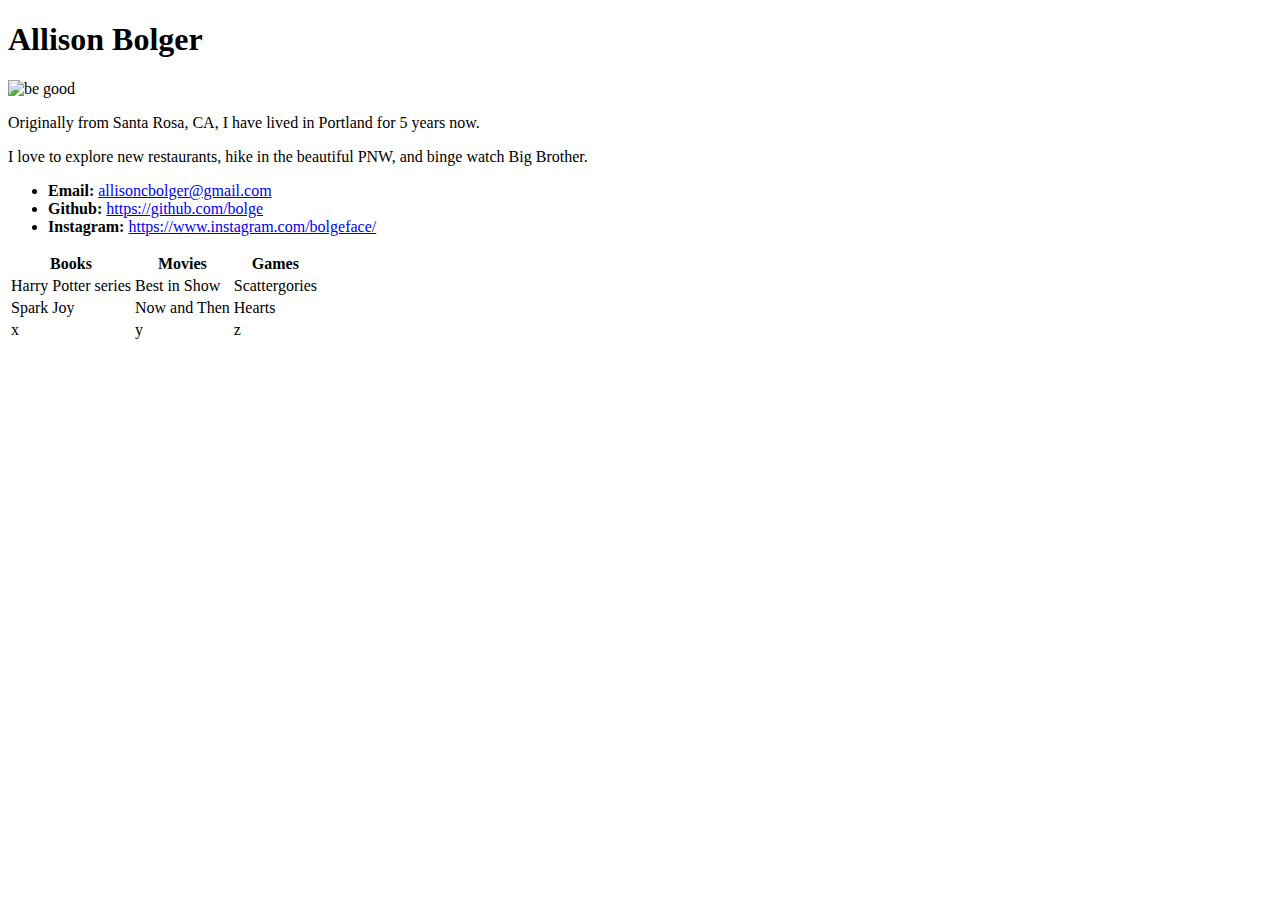
==== index.html @ fe7634ce "initial commit" ====
<!DOCTYPE html>
<html lang="en-us">
<head>
  <meta charset="UTF-8">
  <title>Activity 1: Basic HTML Bio</title>
</head>

<body>

  <h1>Allison Bolger</h1>

  <img src="https://i2.wp.com/metro.co.uk/wp-content/uploads/2013/08/ay102463260film-e-t-the-ex.jpg?quality=90&strip=all&zoom=1&resize=644%2C415" alt="be good">

  <p>Originally from Santa Rosa, CA, I have lived in Portland for 5 years now.</p>
  <p>I love to explore new restaurants, hike in the beautiful PNW, and binge watch Big Brother.</p>

  <ul>
    <li><strong>Email:</strong> <a href="#">allisoncbolger@gmail.com</a></li>
    <li><strong>Github:</strong> <a href="#">https://github.com/bolge</a></li>
    <li><strong>Instagram:</strong> <a href="#">https://www.instagram.com/bolgeface/</a></li>
  </ul>

  <table>
    <tr>
      <th>Books</th>
      <th>Movies</th>
      <th>Games</th>
    </tr>
    <tr>
      <td>Harry Potter series</td>
      <td>Best in Show</td>
      <td>Scattergories</td>
    </tr>
    <tr>
      <td>Spark Joy</td>
      <td>Now and Then</td>
      <td>Hearts</td>
    </tr>
    <tr>
      <td>x</td>
      <td>y</td>
      <td>z</td>
    </tr>
  </table>

</body>

</html>
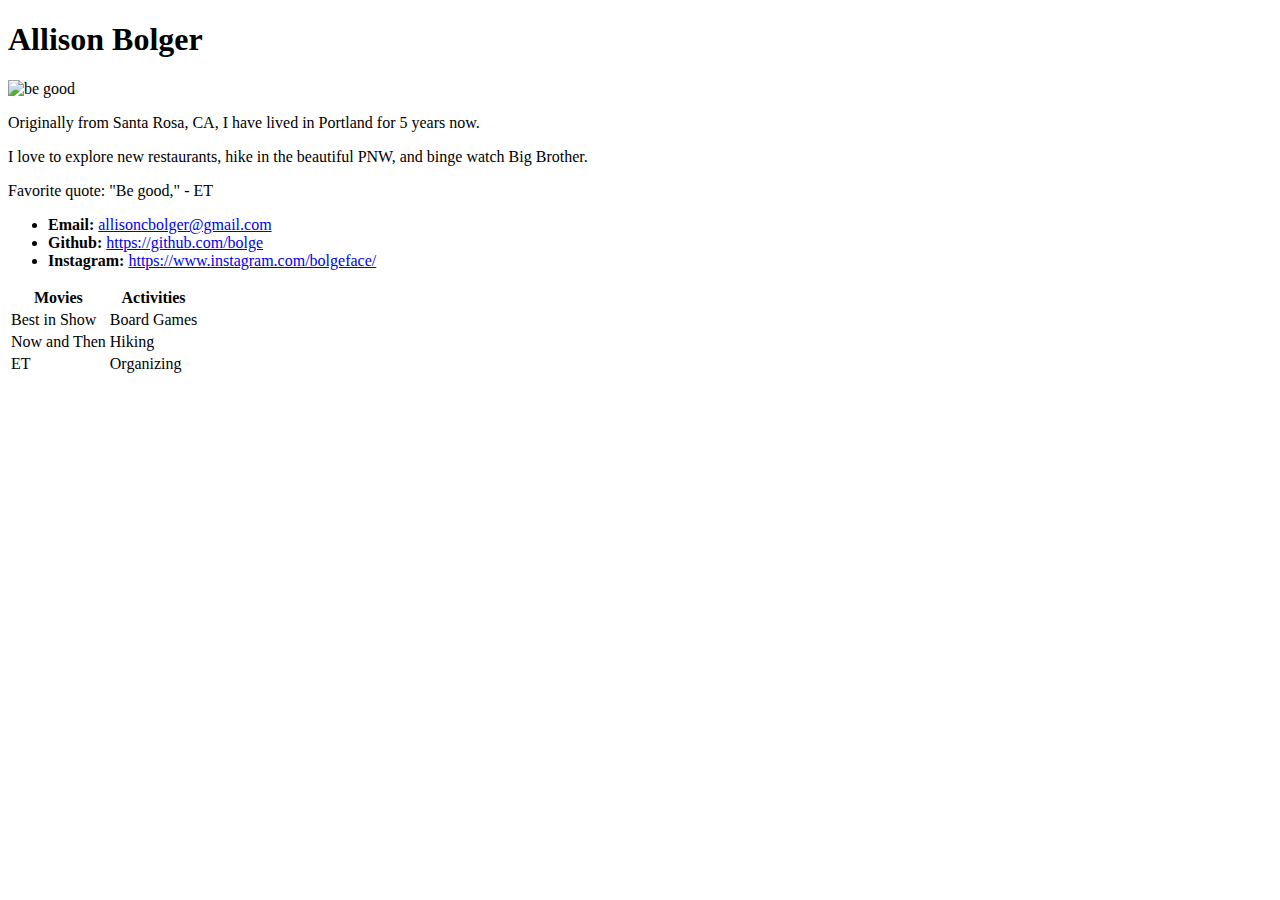
==== commit 57a3838f: "2nd commit" ====
--- a/index.html
+++ b/index.html
@@ -13,7 +13,7 @@
 
   <p>Originally from Santa Rosa, CA, I have lived in Portland for 5 years now.</p>
   <p>I love to explore new restaurants, hike in the beautiful PNW, and binge watch Big Brother.</p>
-
+  <p>Favorite quote: "Be good," - ET</p>
   <ul>
     <li><strong>Email:</strong> <a href="#">allisoncbolger@gmail.com</a></li>
     <li><strong>Github:</strong> <a href="#">https://github.com/bolge</a></li>
@@ -22,24 +22,20 @@
 
   <table>
     <tr>
-      <th>Books</th>
       <th>Movies</th>
-      <th>Games</th>
+      <th>Activities</th>
     </tr>
     <tr>
-      <td>Harry Potter series</td>
       <td>Best in Show</td>
-      <td>Scattergories</td>
+      <td>Board Games</td>
     </tr>
     <tr>
-      <td>Spark Joy</td>
       <td>Now and Then</td>
-      <td>Hearts</td>
+      <td>Hiking</td>
     </tr>
     <tr>
-      <td>x</td>
-      <td>y</td>
-      <td>z</td>
+      <td>ET</td>
+      <td>Organizing</td>
     </tr>
   </table>
 
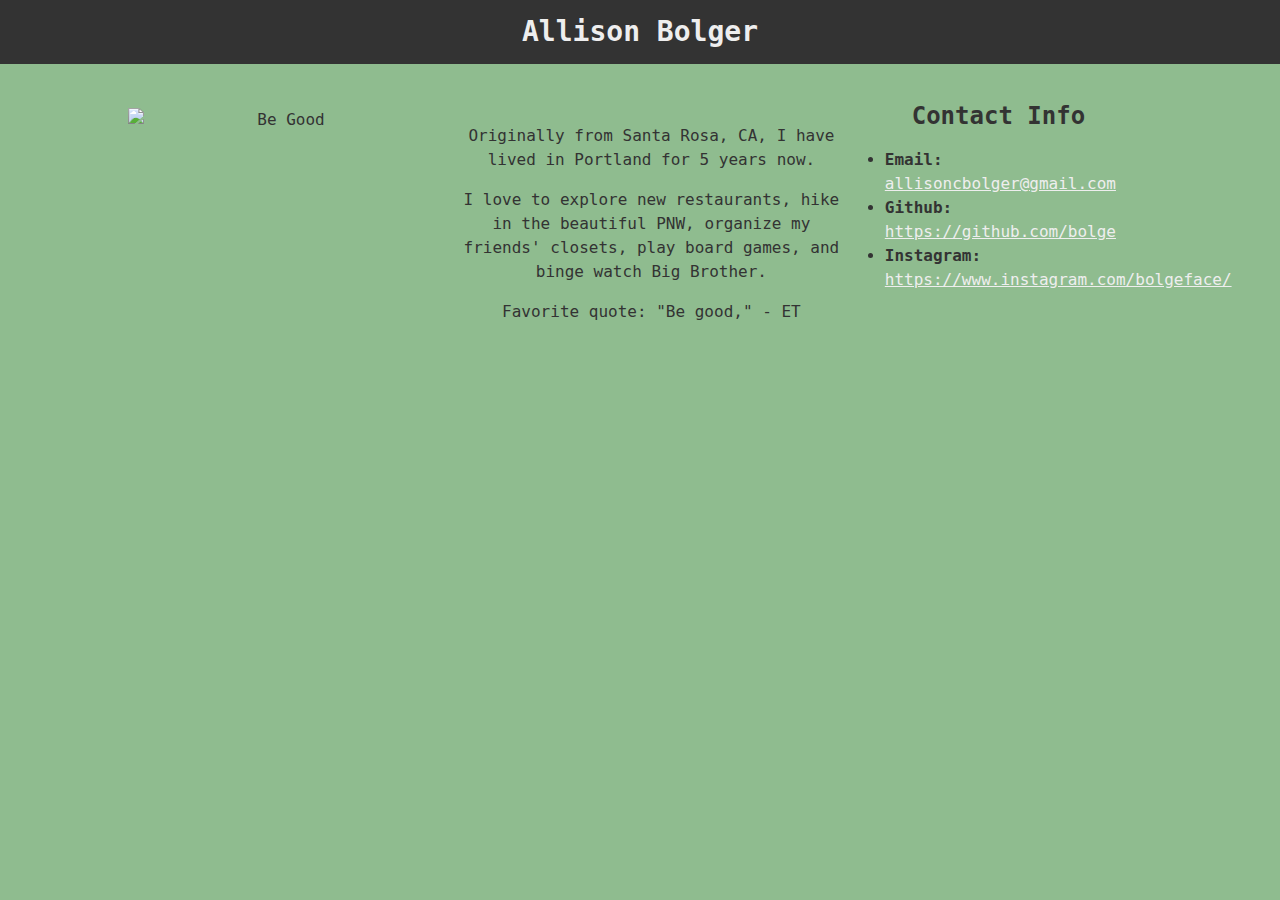
==== commit e667e21c: "added css" ====
--- a/index.html
+++ b/index.html
@@ -1,45 +1,42 @@
 <!DOCTYPE html>
+<!-- CSS Stylesheets with Relative Paths -->
 <html lang="en-us">
 <head>
   <meta charset="UTF-8">
-  <title>Activity 1: Basic HTML Bio</title>
+  <title>CSS Stylesheets with Relative Paths</title>
+
+  <!-- This line is money! It points your HTML to the CSS file. -->
+  <!-- Notice the "relative" pathway? It matches a file inside our current directory's "assets" folder. Open it to see our style rules. -->
+  <link rel="stylesheet" type="text/css" href="style.css">
 </head>
 
 <body>
 
-  <h1>Allison Bolger</h1>
+  <header>
+    <h1>Allison Bolger</h1>
+  </header>
 
-  <img src="https://i2.wp.com/metro.co.uk/wp-content/uploads/2013/08/ay102463260film-e-t-the-ex.jpg?quality=90&strip=all&zoom=1&resize=644%2C415" alt="be good">
+  <main class="container">
+    <section id="main-bio">
+      <section id="figure">
+        <br>
+        <img id="bio-image" src="https://i2.wp.com/metro.co.uk/wp-content/uploads/2013/08/ay102463260film-e-t-the-ex.jpg?quality=90&strip=all&zoom=1&resize=644%2C415" " alt="Be Good">
+      </section>
+      <p>Originally from Santa Rosa, CA, I have lived in Portland for 5 years now.</p>
+        <p>I love to explore new restaurants, hike in the beautiful PNW, organize my friends' closets, play board games, and binge watch Big Brother.</p>
+        <p>Favorite quote: "Be good," - ET</p>
+ </section>
 
-  <p>Originally from Santa Rosa, CA, I have lived in Portland for 5 years now.</p>
-  <p>I love to explore new restaurants, hike in the beautiful PNW, and binge watch Big Brother.</p>
-  <p>Favorite quote: "Be good," - ET</p>
-  <ul>
-    <li><strong>Email:</strong> <a href="#">allisoncbolger@gmail.com</a></li>
-    <li><strong>Github:</strong> <a href="#">https://github.com/bolge</a></li>
-    <li><strong>Instagram:</strong> <a href="#">https://www.instagram.com/bolgeface/</a></li>
-  </ul>
-
-  <table>
-    <tr>
-      <th>Movies</th>
-      <th>Activities</th>
-    </tr>
-    <tr>
-      <td>Best in Show</td>
-      <td>Board Games</td>
-    </tr>
-    <tr>
-      <td>Now and Then</td>
-      <td>Hiking</td>
-    </tr>
-    <tr>
-      <td>ET</td>
-      <td>Organizing</td>
-    </tr>
-  </table>
+    <aside id="contact-info">
+      <h2>Contact Info</h2>
+      <ul>
+        <li><strong>Email:</strong> <a href="#">allisoncbolger@gmail.com</a></li>
+        <li><strong>Github:</strong> <a href="#">https://github.com/bolge</a></li>
+        <li><strong>Instagram:</strong> <a href="#">https://www.instagram.com/bolgeface/</a></li>
+      </ul>
+    </aside>
+  </main>
 
 </body>
 
 </html>
-
--- a/style.css
+++ b/style.css
@@ -0,0 +1,69 @@
+/*
+ First External CSS Stylesheet
+ */
+
+/* Styling for HTML elements */
+body {
+    padding: 0;
+    margin: 0;
+    font-family: monospace;
+    font-size: 16px;
+    line-height: 150%;
+    color: #333;
+    background: darkseagreen;
+  }
+  
+  header {
+    background: #333;
+  }
+  
+  h1 {
+    padding: 20px 0;
+    margin: 0;
+    margin-bottom: 20px;
+    font-size: 28px;
+    color: #eee;
+    text-align: center;
+  }
+  
+  h2 {
+    font-size: 24px;
+    text-align: center;
+  }
+  
+  a {
+    color: #eee;
+  }
+  
+  /* Selecting elements by class */
+  .container {
+    width: 1024px;
+    margin: 0 auto;
+  }
+  
+  /* Selecting elements by ID */
+  #main-bio,
+  #contact-info,
+  #bio-image {
+    float: left;
+  }
+  
+  #figure {
+    position: relative;
+  }
+  
+  #main-bio {
+    width: 70%;
+    text-align: center;
+  }
+  
+  #contact-info {
+    width: 30%;
+  }
+  
+  #bio-image {
+    width: 310px;
+    height: 200px;
+    margin-right: 20px;
+  }
+  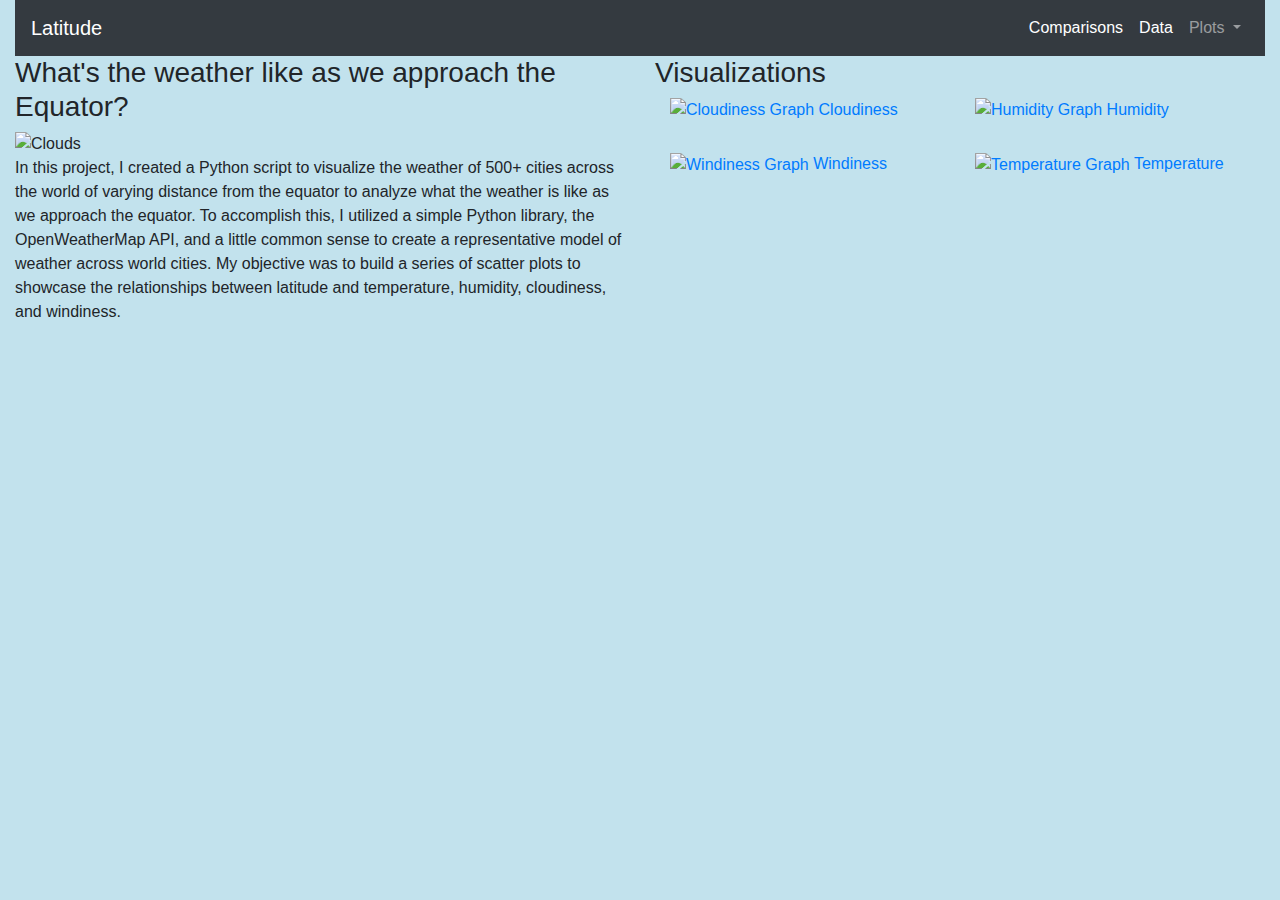
==== commit c0d67973: "Add files via upload" ====
--- a/index.html
+++ b/index.html
@@ -1,42 +1,119 @@
 <!DOCTYPE html>
-<!-- CSS Stylesheets with Relative Paths -->
 <html lang="en-us">
+
 <head>
+
   <meta charset="UTF-8">
-  <title>CSS Stylesheets with Relative Paths</title>
+  <title>Bootstrap Demo</title>
 
-  <!-- This line is money! It points your HTML to the CSS file. -->
-  <!-- Notice the "relative" pathway? It matches a file inside our current directory's "assets" folder. Open it to see our style rules. -->
-  <link rel="stylesheet" type="text/css" href="style.css">
+  <!-- Bring in our bootstrap stylesheet -->
+  <link rel="stylesheet" href="https://stackpath.bootstrapcdn.com/bootstrap/4.3.1/css/bootstrap.min.css" integrity="sha384-ggOyR0iXCbMQv3Xipma34MD+dH/1fQ784/j6cY/iJTQUOhcWr7x9JvoRxT2MZw1T" crossorigin="anonymous">
+
+  <link rel="stylesheet" href="style.css">
 </head>
 
 <body>
 
-  <header>
-    <h1>Allison Bolger</h1>
-  </header>
+<div class="container-fluid">
+	<div class="row">
+		<div class="col-md-12">
+			<nav class="navbar navbar-expand-lg navbar-light bg-light navbar-dark bg-dark">
+				 
+				<button class="navbar-toggler" type="button" data-toggle="collapse" data-target="#bs-example-navbar-collapse-1">
+					<span class="navbar-toggler-icon"></span>
+				</button> <a class="navbar-brand" href="index.html">Latitude</a>
+				<div class="collapse navbar-collapse" id="bs-example-navbar-collapse-1">
+					<ul class="navbar-nav ml-md-auto">
+						<li class="nav-item active">
+							 <a class="nav-link" href="comparisons.html">Comparisons<span class="sr-only">(current)</span></a>
+                        </li>
+                        <li class="nav-item active">
+                            <a class="nav-link" href="data.html">Data<span class="sr-only">(current)</span></a>
+                       </li>
+                      
+                       <div class="collapse navbar-collapse" id="navbarNavDropdown">
+                            <ul class="navbar-nav ml-auto">
+                              <li class="nav-item dropdown">
+                                <a class="nav-link dropdown-toggle" href="#" id="navbarDropdownMenuLink" data-toggle="dropdown"
+                                  aria-haspopup="true" aria-expanded="false">
+                                  Plots
+                                </a>
+                                <div class="dropdown-menu" aria-labelledby="navbarDropdownMenuLink">
+                                  <a class="dropdown-item" href="temperature.html">Temperature</a>
+                                  <a class="dropdown-item" href="humidity.html">Humidity</a>
+                                  <a class="dropdown-item" href="cloudiness.html">Cloudiness</a>
+                                  <a class="dropdown-item" href="windiness.html">Windiness</a>
+                                </div>
+                              </li>
+							</div>
+						</li>
+					</ul>
+				</div>
+			</nav>
+		</div>
+	</div>
+	<div class="row">
+		<div class="col-md-12">
+		</div>
+	</div>
+	<div class="row">
+            <div class="col-md-6">
+                    <div class="row">
+                        <div class="col-md-12">
+                            <h3>
+                                What's the weather like as we approach the Equator?
+                            </h3>
+                        </div>
+                    </div>
+                    <div class="row">
+                        <div class="col-md-12">
+                            <img alt="Clouds" src="https://images.unsplash.com/photo-1528485238486-507af7c0aa19?ixlib=rb-1.2.1&ixid=eyJhcHBfaWQiOjEyMDd9&auto=format&fit=crop&w=1189&q=80" />
+                            <p>
+                                In this project, I created a Python script to visualize the weather of 500+ cities across the world of varying distance from the equator to analyze what the weather is like as we approach the equator. To accomplish this, I utilized a simple Python library, the OpenWeatherMap API, and a little common sense to create a representative model of weather across world cities. 
+                                My objective was to build a series of scatter plots to showcase the relationships between latitude and temperature, humidity, cloudiness, and windiness.</p>
+                        </div>
+                    </div>
+                </div>
+		<div class="col-md-6">
+			<h3>
+				Visualizations
+            </h3>
+            <div class="container">
+                    <div class="row" style="padding-bottom: 30px;">
+                      <div class="col-6">
+                        <a href="cloudiness.html">
+                          <img alt="Cloudiness Graph" src="https://raw.githubusercontent.com/bolge/WeatherPy/master/lat_clouds.png" /> <span class="panel">Cloudiness</span>
+                        </a>
+                      </div>
+                      <div class="col-6">
+                        <a href="humidity.html">
+                          <img alt="Humidity Graph" src="https://raw.githubusercontent.com/bolge/WeatherPy/master/lat_hum.png" /> <span class="panel">Humidity</span>
+                        </a>
+                      </div>
+                    </div>
+                    
+                    <div class="row" style="padding-bottom: 30px;">
+                            <div class="col-6">
+                              <a href="windiness.html">
+                                <img alt="Windiness Graph" src="https://raw.githubusercontent.com/bolge/WeatherPy/master/lat_wind.png" /> <span class="panel">Windiness</span>
+                              </a>
+                            </div>
+                            <div class="col-6">
+                              <a href="temperature.html">
+                                <img alt="Temperature Graph" src="https://raw.githubusercontent.com/bolge/WeatherPy/master/lat_temp.png" /> <span class="panel">Temperature</span>
+                            </a>
+                            </div>
+                          </div>
+			
+		</div>
+	</div>
+	<div class="row">
+		<div class="col-md-12">
+		</div>
+	</div>
+	
+</div>
 
-  <main class="container">
-    <section id="main-bio">
-      <section id="figure">
-        <br>
-        <img id="bio-image" src="https://i2.wp.com/metro.co.uk/wp-content/uploads/2013/08/ay102463260film-e-t-the-ex.jpg?quality=90&strip=all&zoom=1&resize=644%2C415" " alt="Be Good">
-      </section>
-      <p>Originally from Santa Rosa, CA, I have lived in Portland for 5 years now.</p>
-        <p>I love to explore new restaurants, hike in the beautiful PNW, organize my friends' closets, play board games, and binge watch Big Brother.</p>
-        <p>Favorite quote: "Be good," - ET</p>
- </section>
-
-    <aside id="contact-info">
-      <h2>Contact Info</h2>
-      <ul>
-        <li><strong>Email:</strong> <a href="#">allisoncbolger@gmail.com</a></li>
-        <li><strong>Github:</strong> <a href="#">https://github.com/bolge</a></li>
-        <li><strong>Instagram:</strong> <a href="#">https://www.instagram.com/bolgeface/</a></li>
-      </ul>
-    </aside>
-  </main>
-
-</body>
-
-</html>
+<script src="https://code.jquery.com/jquery-3.3.1.slim.min.js" integrity="sha384-q8i/X+965DzO0rT7abK41JStQIAqVgRVzpbzo5smXKp4YfRvH+8abtTE1Pi6jizo" crossorigin="anonymous"></script>
+<script src="https://cdnjs.cloudflare.com/ajax/libs/popper.js/1.14.7/umd/popper.min.js" integrity="sha384-UO2eT0CpHqdSJQ6hJty5KVphtPhzWj9WO1clHTMGa3JDZwrnQq4sF86dIHNDz0W1" crossorigin="anonymous"></script>
+<script src="https://stackpath.bootstrapcdn.com/bootstrap/4.3.1/js/bootstrap.min.js" integrity="sha384-JjSmVgyd0p3pXB1rRibZUAYoIIy6OrQ6VrjIEaFf/nJGzIxFDsf4x0xIM+B07jRM" crossorigin="anonymous"></script>
--- a/style.css
+++ b/style.css
@@ -1,69 +1,23 @@
-/*
- First External CSS Stylesheet
- */
+body{
+    background-color:#C2E2ED; 
+}
 
-/* Styling for HTML elements */
-body {
-    padding: 0;
-    margin: 0;
-    font-family: monospace;
-    font-size: 16px;
-    line-height: 150%;
-    color: #333;
-    background: darkseagreen;
-  }
-  
-  header {
-    background: #333;
-  }
-  
-  h1 {
-    padding: 20px 0;
-    margin: 0;
-    margin-bottom: 20px;
-    font-size: 28px;
-    color: #eee;
-    text-align: center;
-  }
-  
-  h2 {
-    font-size: 24px;
-    text-align: center;
-  }
-  
-  a {
-    color: #eee;
-  }
-  
-  /* Selecting elements by class */
-  .container {
-    width: 1024px;
-    margin: 0 auto;
-  }
-  
-  /* Selecting elements by ID */
-  #main-bio,
-  #contact-info,
-  #bio-image {
-    float: left;
-  }
-  
-  #figure {
-    position: relative;
-  }
-  
-  #main-bio {
-    width: 70%;
-    text-align: center;
-  }
-  
-  #contact-info {
-    width: 30%;
-  }
-  
-  #bio-image {
-    width: 310px;
-    height: 200px;
-    margin-right: 20px;
-  }
-  +/* Images */
+
+
+.vizualization{
+    width:50% !important;
+    height:50% !important;
+
+.title{
+    color: #black;  
+    font-family: Georgia, 'Times New Roman', Times, serif;
+    font-weight: bolder; 
+    padding-top: 25px; 
+}
+
+p{
+ color: #black;
+ font-family: Arial, Helvetica, sans-serif;
+ font-size: 17px; 
+}